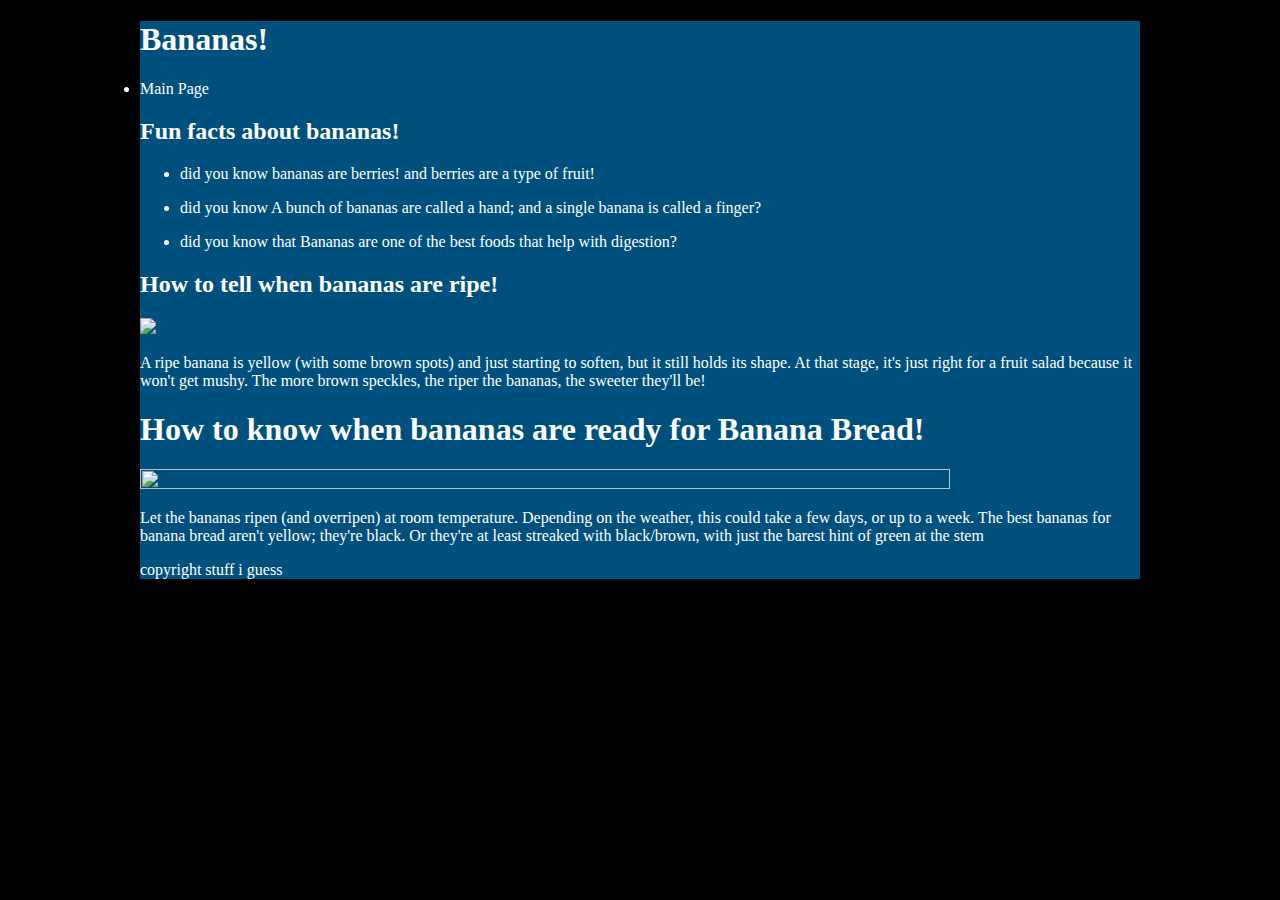
==== banana.html @ 19f7da9c "css for the bannna page form on the main page and added form.html" ====
<!DOCTYPE html>
<html lang="en">

<head>
    <meta charset="UTF-8">
    <meta name="viewport" content="width=device-width, initial-scale=1.0">
    <title>Bananas</title>
    <link rel="stylesheet" href="style.css">
</head>

<body>
    <header>
            <h1>Bananas!</h1>
        <nav>
            <li>Main Page</li>
        </nav>
    </header>
    <section id="Banana facts!">
         <H2>Fun facts about bananas!</H2>
         <ul>
        <li><p>did you know bananas are berries! and berries are a type of fruit!</p>
        <li><p>did you know A bunch of bananas are called a hand; and a single banana is called a finger?</p></li>
        <li><p>did you know that Bananas are one of the best foods that help with digestion?</p></li>

        </ul>
    </section>
    <section id="Ripeness">
        <h2>How to tell when bananas are ripe!</h2>
        <img src="https://smartestcomputing.us.com/wp-content/uploads/2022/01/How-to-ripen-bananas-quickly-2628584.jpg" class="image_90">
        <p>A ripe banana is yellow (with some brown spots) and just starting to soften, but it still holds its shape. At
            that stage, it's just right for a fruit salad because it won't get mushy. The more brown speckles, the riper
            the bananas, the sweeter they'll be!</p>
        <h1>How to know when bananas are ready for Banana Bread!</h1>
        <img
            src="https://www.eatingwell.com/thmb/b0EMlI-ZX5MMSw_DzajMc69FW80=/1500x0/filters:no_upscale():max_bytes(150000):strip_icc()/4457719-b137bac2acb44264b1568f965d079eb6.jpg" class="bannana_bread">
        <p>Let the bananas ripen (and overripen) at room temperature. Depending on the weather, this could take a few
            days, or up to a week. The best bananas for banana bread aren't yellow; they're black. Or they're at least
            streaked with black/brown, with just the barest hint of green at the stem</p>

    </section>
    <footer>
        <p>copyright stuff i guess</p>
        <!--<img src="https://images.everydayhealth.com/images/diet-nutrition/all-about-bananas-nutrition-facts-health-benefits-recipes-and-more-rm-722x406.jpg?w=1110">-->
    </footer>

</body>

</html>
---- style.css ----
html{
    background-color: black;
    background-image: "https://hips.hearstapps.com/hmg-prod/images/assortment-of-colorful-ripe-tropical-fruits-top-royalty-free-image-995518546-1564092355.jpg";
    
}
body{
    align-items: center;
    background-color: rgb(0, 80, 126);
    width: 90%;
    max-width: 1000px;
    margin-left: auto;
    margin-right: auto;
}
.bananaTree,.image_90, .bannana_bread{
    object-fit: cover;
    width: 90%;
}
.bannana_bread{
    height: 50%;
}
h1,h2,h3,h4,h5,h6,p,nav,li,figcaption,figure,a,a:visited{
    color: white;
    
}
a:active,a:hover{
    color: rgb(210, 255, 255);
}
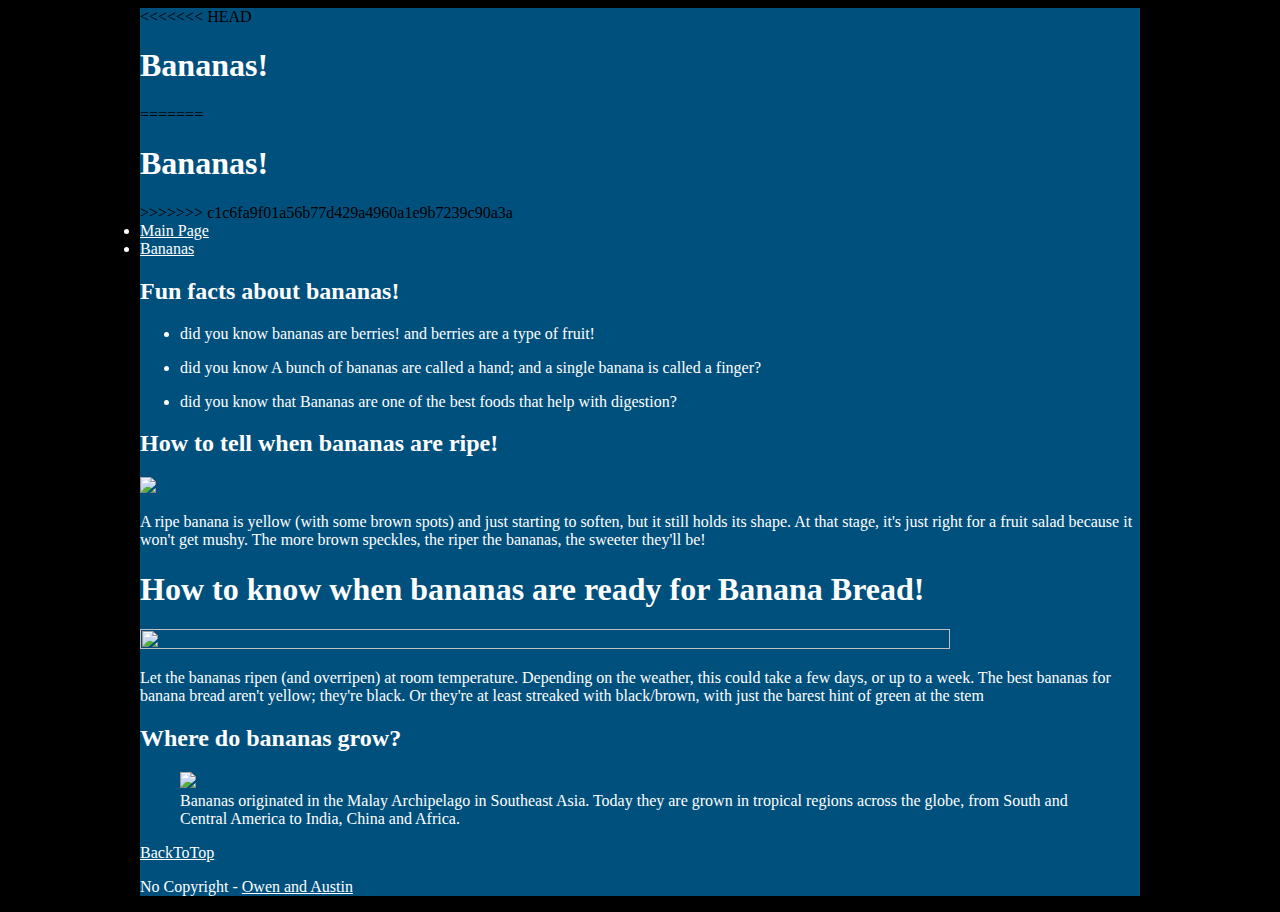
==== commit 2b3fefea: "commit changes" ====
--- a/banana.html
+++ b/banana.html
@@ -10,9 +10,16 @@
 
 <body>
     <header>
+<<<<<<< HEAD
+        <section id="BackToTop"></section>
             <h1>Bananas!</h1>
+=======
+        <h1>Bananas!</h1>
+        
+>>>>>>> c1c6fa9f01a56b77d429a4960a1e9b7239c90a3a
         <nav>
-            <li>Main Page</li>
+            <li><a href="index.html">Main Page</a></li>
+            <li><a href="banana.html">Bananas</a></li>
         </nav>
     </header>
     <section id="Banana facts!">
@@ -38,9 +45,19 @@
             streaked with black/brown, with just the barest hint of green at the stem</p>
 
     </section>
+    <section id="WhereBananasGrow">
+        <h2>Where do bananas grow?</h2>
+        <figure>
+            <img src="https://morningchores.com/wp-content/uploads/2020/12/growing-bananas.jpg" class="image_90">
+            <figcaption>Bananas originated in the Malay Archipelago in Southeast Asia. Today they are grown in tropical regions across the globe, from South and Central America to India, China and Africa.</figcaption>
+        </figure>
+    </section>
+    <section>
+        <a href="#BackToTop">BackToTop</a>
+    </section>
     <footer>
-        <p>copyright stuff i guess</p>
-        <!--<img src="https://images.everydayhealth.com/images/diet-nutrition/all-about-bananas-nutrition-facts-health-benefits-recipes-and-more-rm-722x406.jpg?w=1110">-->
+        <p>No Copyright - <a href="team.html">Owen and Austin</a></p>
+        
     </footer>
 
 </body>
